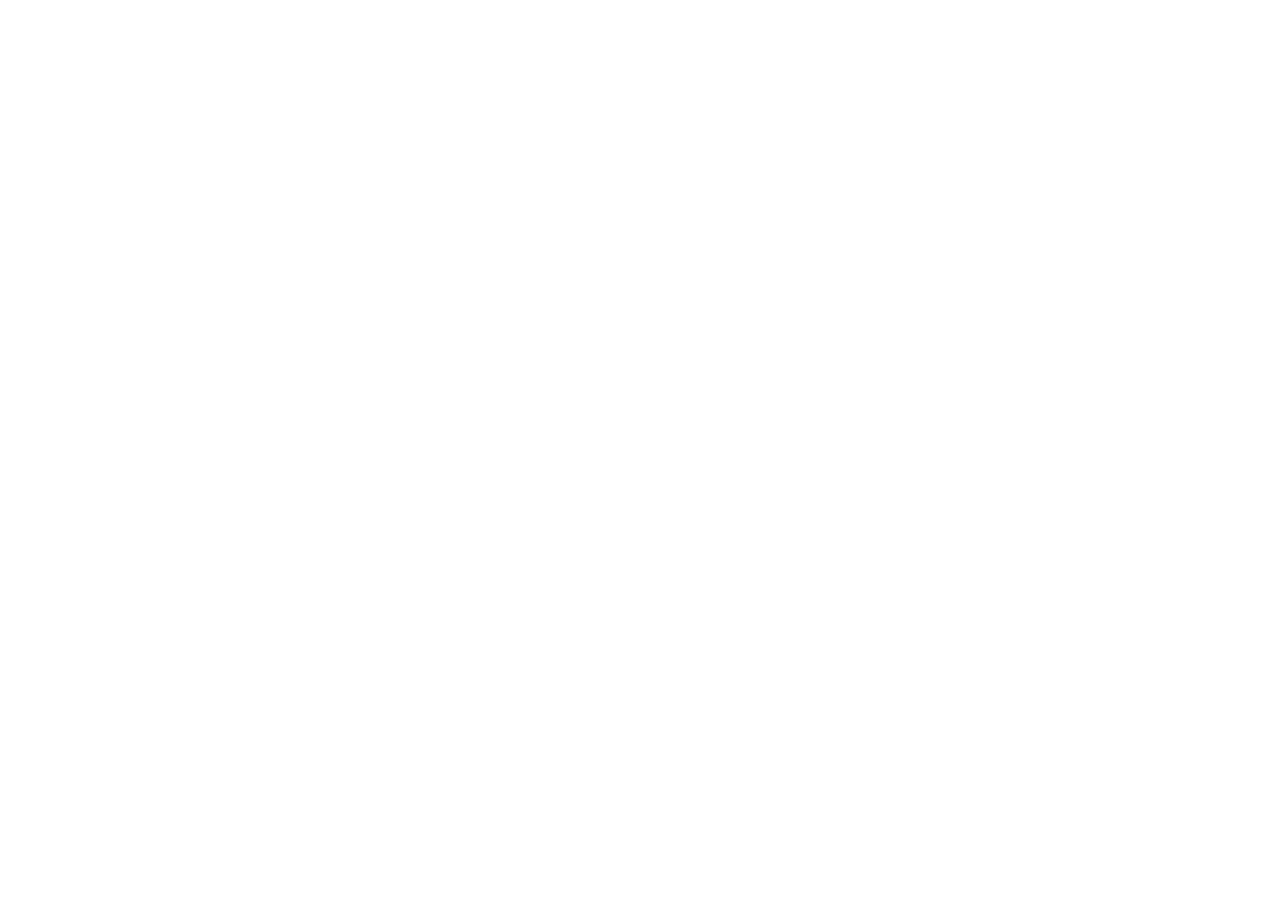
==== contact.html @ 830646e2 "update" ====
<!DOCTYPE html>
<html lang="en">
<head>
    <meta charset="UTF-8">
    <meta http-equiv="X-UA-Compatible" content="IE=edge">
    <meta name="viewport" content="width=device-width, initial-scale=1.0">
    <title>Contact</title>
</head>
<body>
    <header>
        
    </header>
</body>
</html>
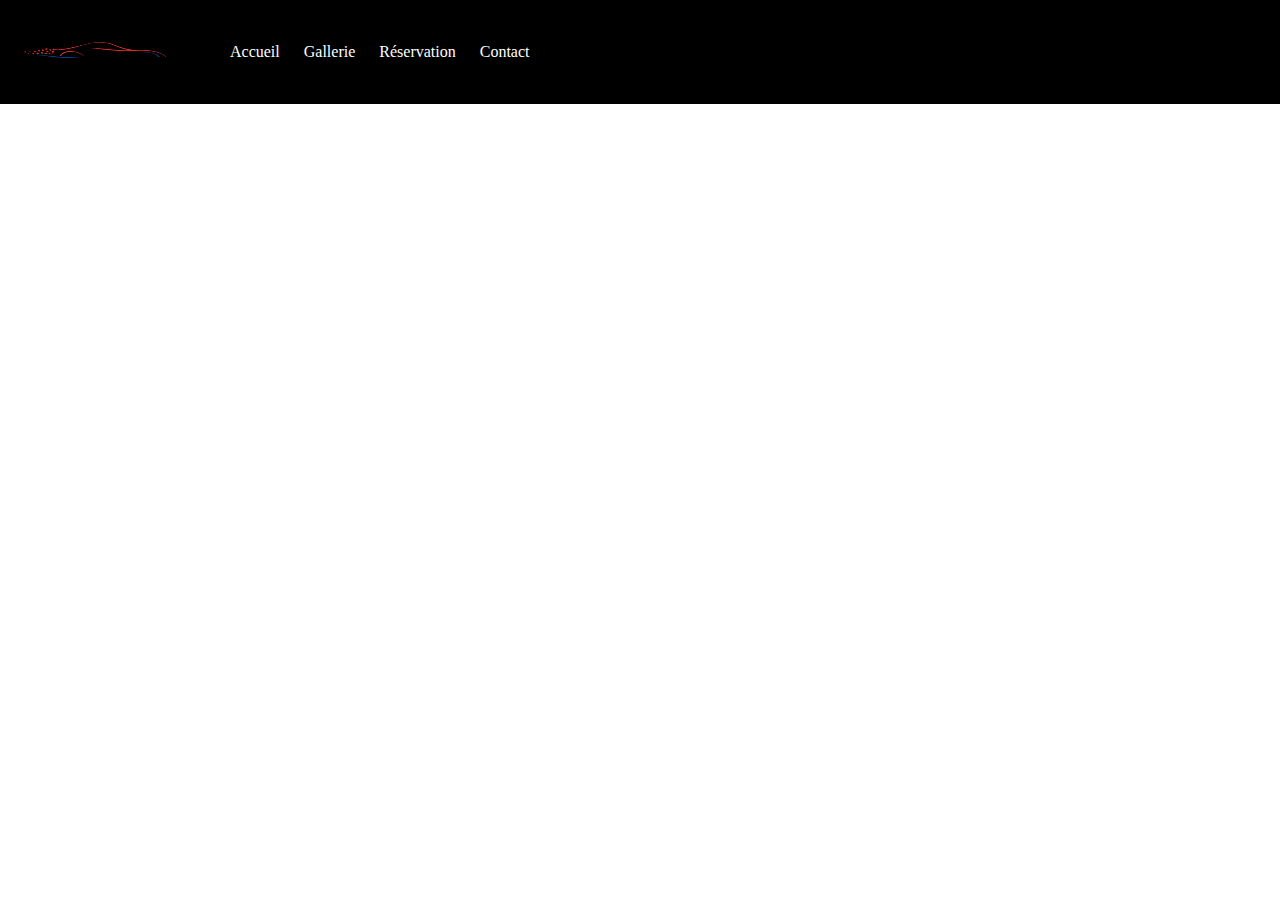
==== commit ae990996: "add navbar" ====
--- a/contact.html
+++ b/contact.html
@@ -5,10 +5,21 @@
     <meta http-equiv="X-UA-Compatible" content="IE=edge">
     <meta name="viewport" content="width=device-width, initial-scale=1.0">
     <title>Contact</title>
+    <link rel="stylesheet" href="css/style.css">
 </head>
 <body>
     <header>
-        
+        <div class="logo">
+            <img src="img/ra7tk.png" alt="ra7tk logo">
+        </div>
+        <div class="row">
+            <ul>
+                <li><a href="index.html">Accueil</a></li>
+                <li><a href="gallerie.html">Gallerie</a></li>
+                <li><a href="reservation.html">Réservation</a></li>
+                <li><a href="contact.html">Contact</a></li>
+            </ul>
+        </div>
     </header>
 </body>
 </html>--- a/css/style.css
+++ b/css/style.css
@@ -0,0 +1,64 @@
+* {
+    margin: 0;
+    padding: 0;
+}
+
+a {
+    text-decoration: none;
+}
+
+.logo img {
+    width: 150px;
+    height: 100px;
+    margin: 0 50px 0 20px;
+}
+
+.row ul li a {
+    color: white;
+}
+.row ul li {
+    display: inline;
+    margin: 10px;
+}
+.row ul {
+    display: inline;
+    float: right;
+}
+header {
+    display: flex;
+    align-items: center;
+    background-color: #000000;
+}
+
+.pn {
+    margin: 75px 50px 0 400px;
+}
+.whyus {
+    display: flex;
+    margin-top: 50px;
+}
+.whyus img {
+    width: 300px;
+    height: auto;
+}
+
+.imain {
+    display: flex;
+    flex-direction: column;
+    align-items: center;
+    margin-bottom: 50px;
+}
+
+.imain img {
+    width: 600px;
+    height: auto;
+}
+
+.imain a {
+    background-color: black;
+    color: white;
+    padding: 20px 50px;
+    width: 50px;
+    border-radius: 30%;
+    text-align: center;
+}
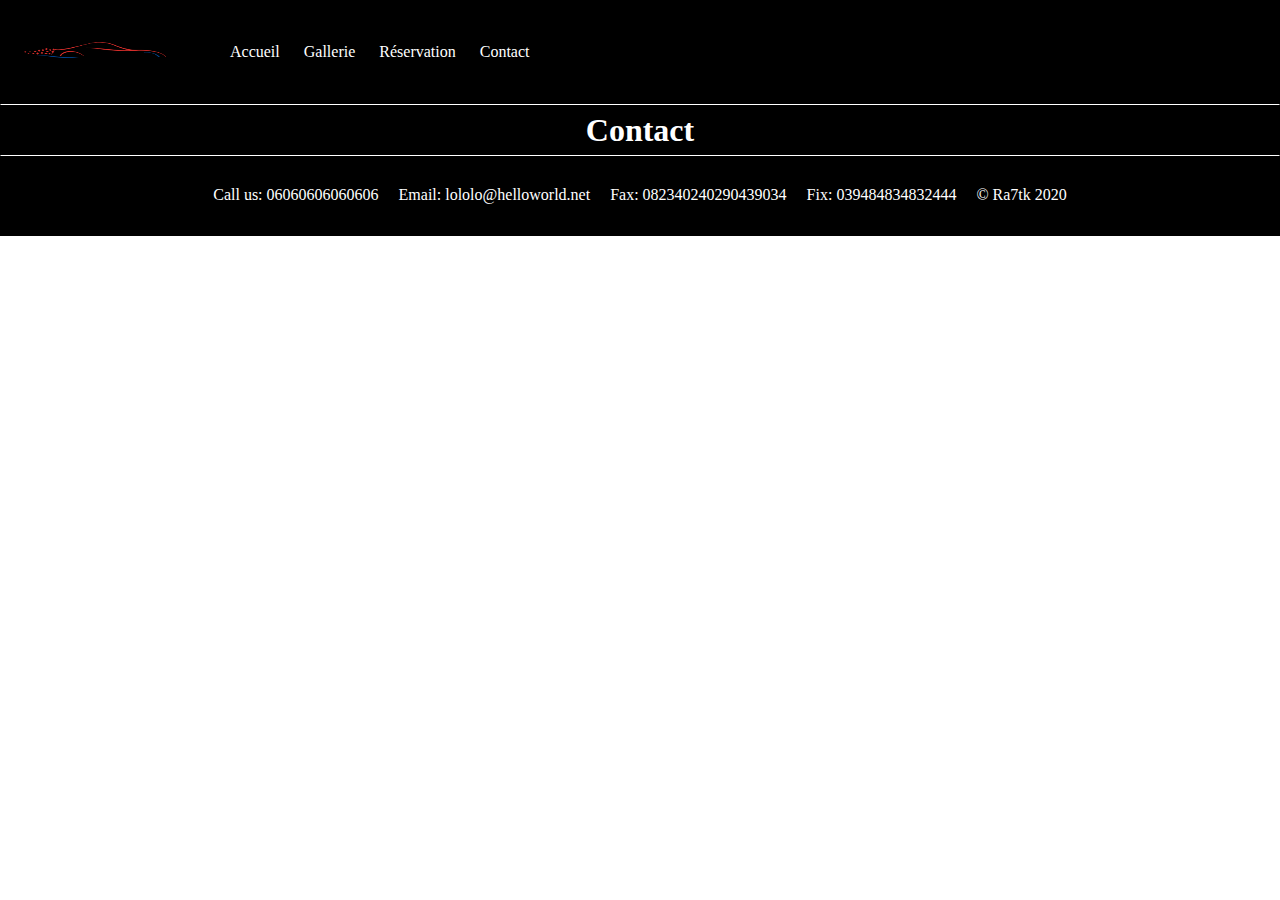
==== commit 055aadfb: "complete accueil and gallerie" ====
--- a/contact.html
+++ b/contact.html
@@ -1,25 +1,41 @@
 <!DOCTYPE html>
 <html lang="en">
-<head>
-    <meta charset="UTF-8">
-    <meta http-equiv="X-UA-Compatible" content="IE=edge">
-    <meta name="viewport" content="width=device-width, initial-scale=1.0">
-    <title>Contact</title>
-    <link rel="stylesheet" href="css/style.css">
-</head>
-<body>
-    <header>
-        <div class="logo">
-            <img src="img/ra7tk.png" alt="ra7tk logo">
-        </div>
-        <div class="row">
-            <ul>
-                <li><a href="index.html">Accueil</a></li>
-                <li><a href="gallerie.html">Gallerie</a></li>
-                <li><a href="reservation.html">Réservation</a></li>
-                <li><a href="contact.html">Contact</a></li>
-            </ul>
-        </div>
-    </header>
-</body>
+    <head>
+        <meta charset="UTF-8">
+        <meta http-equiv="X-UA-Compatible" content="IE=edge">
+        <meta name="viewport" content="width=device-width, initial-scale=1.0">
+        <title>Contact</title>
+        <link rel="stylesheet" href="css/style.css">
+    </head>
+    <body>
+        <header>
+            <div class="logo">
+                <img src="img/ra7tk.png" alt="ra7tk logo">
+            </div>
+            <div class="row">
+                <ul>
+                    <li><a href="index.html">Accueil</a></li>
+                    <li><a href="gallerie.html">Gallerie</a></li>
+                    <li><a href="reservation.html">Réservation</a></li>
+                    <li><a href="contact.html">Contact</a></li>
+                </ul>
+            </div>
+        </header>
+        <section>
+            <div>
+                <h1>Contact</h1>
+            </div>
+        </section>
+
+
+        <footer>
+            <div>
+                <p>Call us: 06060606060606</p>
+                <p>Email: lololo@helloworld.net</p>
+                <p>Fax: 082340240290439034</p>
+                <p>Fix: 039484834832444</p>
+                <p>© Ra7tk 2020</p>
+            </div>
+        </footer>
+    </body>
 </html>--- a/css/style.css
+++ b/css/style.css
@@ -58,7 +58,58 @@
     background-color: black;
     color: white;
     padding: 20px 50px;
-    width: 50px;
+    width: 70px;
     border-radius: 30%;
     text-align: center;
 }
+
+section div h1 {
+    height: 50px;
+    display: flex;
+    align-items: center;
+    justify-content: center;
+    background-color: black;
+    color: white;
+    border: 1px solid white;
+    border-left-color: black;
+    border-right-color: black;
+}
+
+.gmain {
+    margin-top: 40px;
+    margin-left: 50px;
+    display: grid;
+    grid-template-columns: 25% 25% 25% 25%;
+    grid-template-rows: 50% 50%;
+}
+
+.gmain .gallery {
+    width: 200px;
+    border: 1px solid #000;
+    margin-bottom: 40px;
+}
+
+.gmain .gallery img {
+    width: 200px;
+    height: 120px;
+}
+
+.gmain .gallery .desc {
+    text-align: center;
+}
+
+footer {
+    background-color: black;
+    color: white;
+    padding-top: 30px;
+    padding-left: 20px;
+    height: 50px;
+}
+
+footer div {
+    display: flex;
+    justify-content: center;
+}
+footer div p {
+    margin-right: 20px;
+}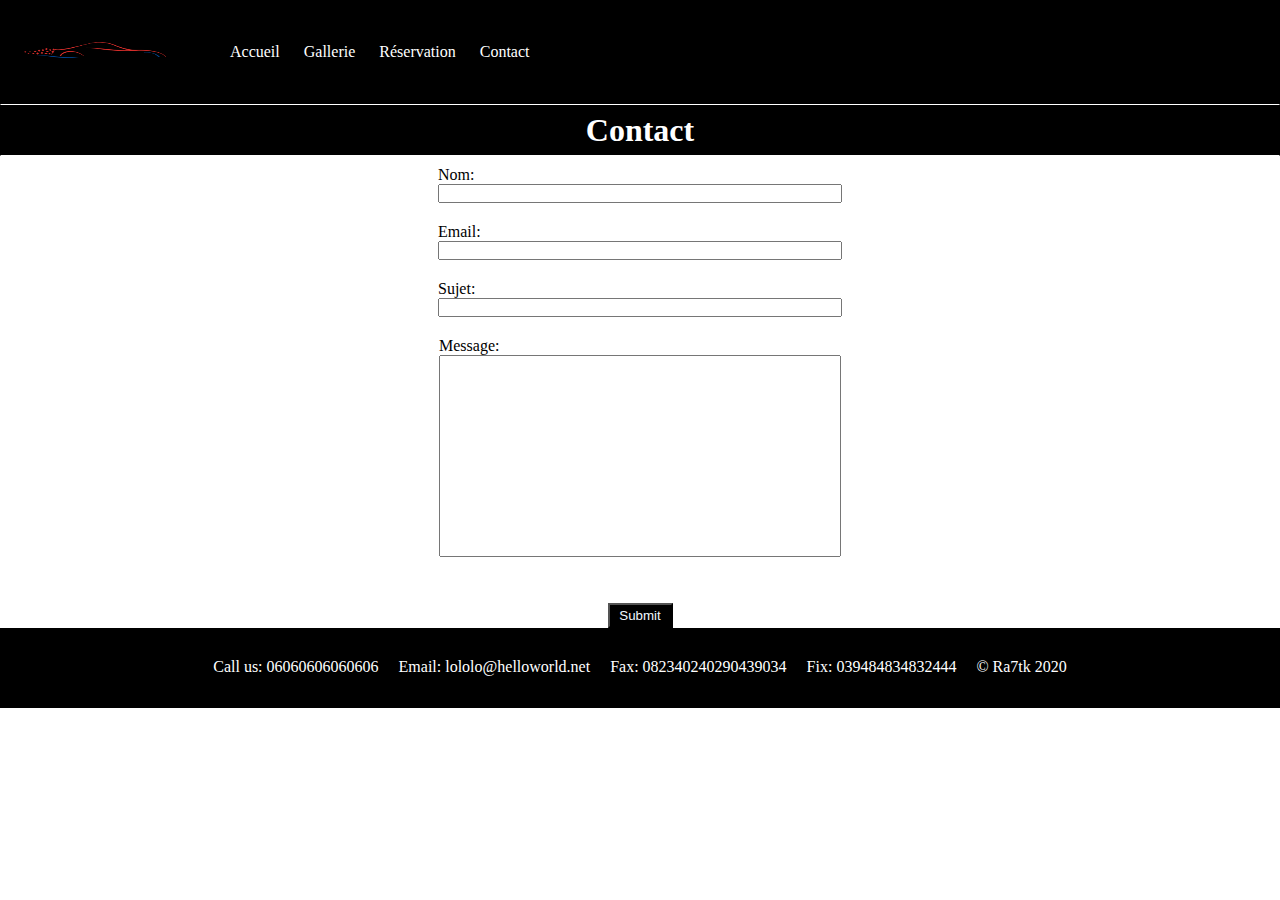
==== commit 96f1af65: "wa saliiiiiit js" ====
--- a/contact.html
+++ b/contact.html
@@ -6,11 +6,12 @@
         <meta name="viewport" content="width=device-width, initial-scale=1.0">
         <title>Contact</title>
         <link rel="stylesheet" href="css/style.css">
+        <script src="js/script.js"></script> 
     </head>
     <body>
         <header>
             <div class="logo">
-                <img src="img/ra7tk.png" alt="ra7tk logo">
+                <a href="index.html"><img src="img/ra7tk.png" alt="ra7tk logo"></a>
             </div>
             <div class="row">
                 <ul>
@@ -27,6 +28,23 @@
             </div>
         </section>
 
+        <main class="contact">
+            <div class="contact-form">
+                <label>Nom: <input id="name"  class="name" value="" type="text" name="name"><p id="nameChecker" class="error"></p></label>
+                <label>Email: <input id="email" class="email" value="" type="text" name="contact"><p id="emailChecker" class="error"></p></label>
+                <label>Sujet: <input id="sujet" class="sujet" value="" type="text" name="contact"><p id="sujetChecker" class="error"></p></label>
+                <label>Message: <textarea id="message" class="message" value="" name="contact"></textarea><p id="messageChecker" class="error"></p></label>
+                <br><br><button type="submit" onclick="contactcheck()">Submit</button>
+            </div>
+            <div id="data-show" class="data-show">
+                <p id="name-show">name</p>
+                <p id="email-show"></p>
+                <p id="sujet-show"></p>
+                <p>Message: </p>
+                <textarea id="message-show" rows="20" readonly></textarea>
+                <!-- <span id="message-show"></span> -->
+            </div>
+        </main>
 
         <footer>
             <div>
--- a/css/style.css
+++ b/css/style.css
@@ -3,8 +3,13 @@
     padding: 0;
 }
 
+
 a {
     text-decoration: none;
+}
+
+textarea {
+    resize: none;
 }
 
 .logo img {
@@ -31,7 +36,7 @@
 }
 
 .pn {
-    margin: 75px 50px 0 400px;
+    margin: 5% 5% 0 25%;
 }
 .whyus {
     display: flex;
@@ -85,7 +90,6 @@
 
 .gmain .gallery {
     width: 200px;
-    border: 1px solid #000;
     margin-bottom: 40px;
 }
 
@@ -97,6 +101,124 @@
 .gmain .gallery .desc {
     text-align: center;
 }
+
+/* start reservation */
+
+.reservation {
+    display: flex;
+    justify-content: center;
+}
+
+.reservation-form {
+    width: 75%;
+    margin: 20px 0;
+    text-align: center;
+    border: 5px solid black;
+}
+
+.reservation-form div label {
+    display: inline-block;
+    margin: 0 1% 0 0;
+}
+
+[type="submit"] {
+    width: 65px;
+    height: 25px;
+    color: aliceblue;
+    background-color: black;
+    border-color: black;
+}
+
+.reservation-form div label img{
+    width: 200px;
+    height: 120px;
+}
+
+.reservation-form div label{
+    width: 200px;
+    height: 120px;
+}
+
+.justsome {
+    margin-top: 50px;
+}
+
+
+/* end reservation */
+
+/* start contact */
+
+.contact-form {
+    display: flex;
+    flex-direction: column;
+    justify-content: center;
+    align-items: center;
+}
+
+.contact-form label {
+    margin: 10px 0;
+}
+
+.contact-form label input {
+    display: block;
+}
+
+.message {
+    width: 400px;
+    height: 200px;
+    display: block;
+}
+
+.sujet {
+    width: 400px;
+}
+
+.name {
+    width: 400px;
+}
+
+.email {
+    width: 400px;
+}
+
+.error {
+    color: red;
+}
+
+.data-show {
+    display: none;
+    top: 20%;
+    left: 34.1%;
+    position: absolute;
+    background-color: white;
+    box-shadow: 0px 0px 5px gray;
+    width: auto;
+    height: 500px;
+    border-radius: 3%;
+}
+
+.data-show p {
+    margin: 10px 6px;
+}
+.data-show textarea {
+    margin: 10px 6px;
+    display: flex;
+    flex-wrap: wrap;
+    height: auto;
+    width: 500px;
+    border:none;
+}
+
+#message-show {
+    display: flex;
+    justify-content: center;
+    align-items: center;
+    flex-wrap: wrap;
+}
+/* end contact */
+
+
+/* start footer */
 
 footer {
     background-color: black;
@@ -112,4 +234,6 @@
 }
 footer div p {
     margin-right: 20px;
-}+}
+
+/* end footer */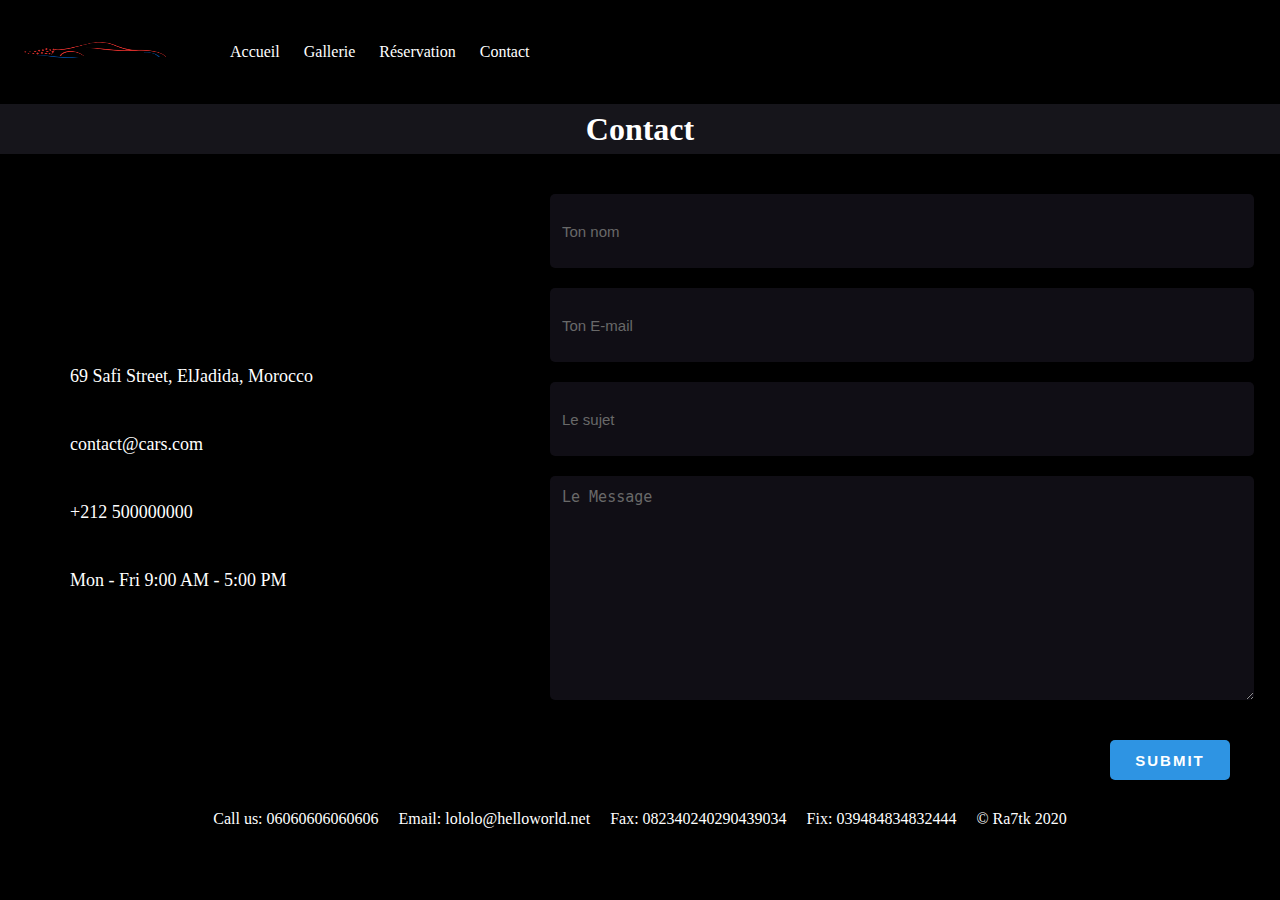
==== commit 0cf59c34: "styling contact page" ====
--- a/contact.html
+++ b/contact.html
@@ -6,9 +6,10 @@
         <meta name="viewport" content="width=device-width, initial-scale=1.0">
         <title>Contact</title>
         <link rel="stylesheet" href="css/style.css">
+        <link rel="stylesheet" href="https://cdnjs.cloudflare.com/ajax/libs/font-awesome/5.15.2/css/all.min.css" integrity="sha512-HK5fgLBL+xu6dm/Ii3z4xhlSUyZgTT9tuc/hSrtw6uzJOvgRr2a9jyxxT1ely+B+xFAmJKVSTbpM/CuL7qxO8w==" crossorigin="anonymous" />
         <script src="js/script.js"></script> 
     </head>
-    <body>
+    <body class="contact-body">
         <header>
             <div class="logo">
                 <a href="index.html"><img src="img/ra7tk.png" alt="ra7tk logo"></a>
@@ -29,12 +30,20 @@
         </section>
 
         <main class="contact">
-            <div class="contact-form">
-                <label>Nom: <input id="name"  class="name" value="" type="text" name="name"><p id="nameChecker" class="error"></p></label>
-                <label>Email: <input id="email" class="email" value="" type="text" name="contact"><p id="emailChecker" class="error"></p></label>
-                <label>Sujet: <input id="sujet" class="sujet" value="" type="text" name="contact"><p id="sujetChecker" class="error"></p></label>
-                <label>Message: <textarea id="message" class="message" value="" name="contact"></textarea><p id="messageChecker" class="error"></p></label>
-                <br><br><button type="submit" onclick="contactcheck()">Submit</button>
+            <div class="contact-section">
+                <div class="contact-info">
+                    <div><i class="fas fa-map-marker-alt"></i>69 Safi Street, ElJadida, Morocco</div>
+                    <div><i class="fas fa-envelope"></i>contact@cars.com</div>
+                    <div><i class="fas fa-phone"></i>+212 500000000</div>
+                    <div><i class="fas fa-clock"></i>Mon - Fri 9:00 AM - 5:00 PM</div>
+                </div>
+                <div class="contact-form">
+                    <label for="name"><input id="name"  class="text-box" value="" placeholder="Ton nom" type="text" name="name"><span id="nameChecker" class="error"></span></label>
+                    <label for="email"><input id="email" class="text-box" value="" placeholder="Ton E-mail" type="text" name="contact"><span id="emailChecker" class="error"></span></label>
+                    <label for="sujet"><input id="sujet" class="text-box" value="" placeholder="Le sujet" type="text" name="contact"><span id="sujetChecker" class="error"></span></label>
+                    <label for="message"><textarea id="message" class="message" value="" placeholder="Le Message" name="contact"></textarea><span id="messageChecker" class="error"></span></label>
+                    <br><br><button type="submit" class="submit-button" onclick="contactcheck()">Submit</button>
+                </div>
             </div>
             <div id="data-show" class="data-show">
                 <p id="name-show">name</p>
@@ -42,7 +51,6 @@
                 <p id="sujet-show"></p>
                 <p>Message: </p>
                 <textarea id="message-show" rows="20" readonly></textarea>
-                <!-- <span id="message-show"></span> -->
             </div>
         </main>
 
--- a/css/style.css
+++ b/css/style.css
@@ -1,3 +1,5 @@
+@import url('https://fonts.googleapis.com/css2?family=Poppins:wght@400;500;600;700&display=swap');
+
 * {
     margin: 0;
     padding: 0;
@@ -11,6 +13,8 @@
 textarea {
     resize: none;
 }
+
+/* navbar start */
 
 .logo img {
     width: 150px;
@@ -34,6 +38,11 @@
     align-items: center;
     background-color: #000000;
 }
+
+@media only screen and (max-width: 550px) {
+
+}
+/* navbar end */
 
 .pn {
     margin: 5% 5% 0 25%;
@@ -73,9 +82,8 @@
     display: flex;
     align-items: center;
     justify-content: center;
-    background-color: black;
+    background-color: rgb(22, 21, 27);
     color: white;
-    border: 1px solid white;
     border-left-color: black;
     border-right-color: black;
 }
@@ -148,38 +156,103 @@
 
 /* start contact */
 
-.contact-form {
-    display: flex;
-    flex-direction: column;
-    justify-content: center;
-    align-items: center;
-}
-
-.contact-form label {
-    margin: 10px 0;
-}
-
-.contact-form label input {
-    display: block;
-}
-
-.message {
-    width: 400px;
-    height: 200px;
-    display: block;
-}
-
-.sujet {
-    width: 400px;
-}
-
-.name {
-    width: 400px;
-}
-
-.email {
-    width: 400px;
-}
+
+.contact-body {
+    background-color: #000000;
+}
+
+.contact {
+    margin-top: 20px;
+    display: flex;
+    justify-content: center;
+    align-items: center;
+}
+
+.contact-section {
+    width: 100%;
+    display: flex;
+    justify-content: center;
+    align-items: center;
+}
+
+.contact-info{
+    color: #fff;
+    max-width: 500px;
+    line-height: 65px;
+    padding-left: 50px;
+    font-size: 18px;
+}
+
+.contact-info i{
+    margin-right: 20px;
+    font-size: 25px;
+}
+
+.contact-form{
+    max-width: 700px;
+    margin-right: 50px;
+}
+
+.contact-info, .contact-form{
+    flex: 1;
+}
+
+.contact-form .text-box{
+    background: rgb(18, 16, 24);
+    color: #fff;
+    border: none;
+    width: 100%;
+    height: 50px;
+    padding: 12px;
+    font-size: 15px;
+    border-radius: 5px;
+    box-shadow: 0 1px 1px rgba(0, 0, 0, 0.1);
+    margin-top: 20px;
+    opacity: 0.9;
+}
+
+.contact-form .text-box:first-child{
+    margin-right: 15px;
+}
+
+.contact-form textarea{
+    background: rgb(18, 16, 24);
+    color: #fff;
+    border: none;
+    width: 100%;
+    padding: 12px;
+    font-size: 15px;
+    min-height: 200px;
+    max-height: 400px;
+    resize: vertical;
+    border-radius: 5px;
+    box-shadow: 0 1px 1px rgba(0, 0, 0, 0.1);
+    margin-top: 20px;
+    opacity: 0.9;
+}
+
+.contact-form .submit-button {
+    float: right;
+    background: #2E94E3;
+    color: #fff;
+    border: none;
+    width: 120px;
+    height: 40px;
+    font-size: 15px;
+    font-weight: 600;
+    text-transform: uppercase;
+    letter-spacing: 2px;
+    border-radius: 5px;
+    cursor: pointer;
+    transition: 0.3s;
+    transition-property: background;
+}
+
+.contact-form .submit-button:hover{
+    background: #0582E3;
+}
+
+
 
 .error {
     color: red;
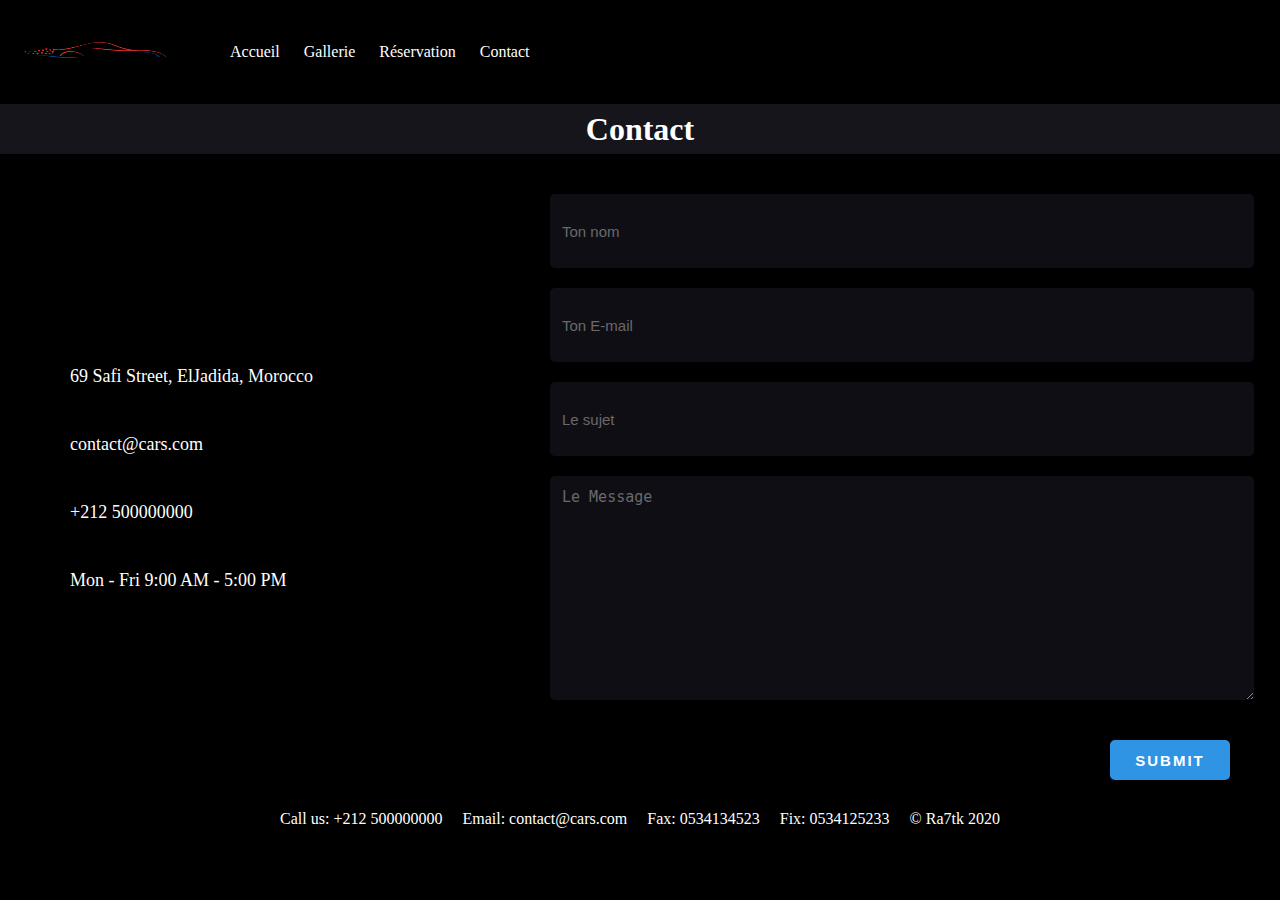
==== commit 3e003fde: "styling" ====
--- a/contact.html
+++ b/contact.html
@@ -56,10 +56,10 @@
 
         <footer>
             <div>
-                <p>Call us: 06060606060606</p>
-                <p>Email: lololo@helloworld.net</p>
-                <p>Fax: 082340240290439034</p>
-                <p>Fix: 039484834832444</p>
+                <p>Call us: +212 500000000</p>
+                <p>Email: contact@cars.com</p>
+                <p>Fax: 0534134523</p>
+                <p>Fix: 0534125233</p>
                 <p>© Ra7tk 2020</p>
             </div>
         </footer>
--- a/css/style.css
+++ b/css/style.css
@@ -88,7 +88,14 @@
     border-right-color: black;
 }
 
+/* gallery start */
+
+.gbody {
+    background-color: black;
+}
+
 .gmain {
+    color: white;
     margin-top: 40px;
     margin-left: 50px;
     display: grid;
@@ -104,13 +111,22 @@
 .gmain .gallery img {
     width: 200px;
     height: 120px;
+    border-radius: 5px;
+    box-shadow: white;
 }
 
 .gmain .gallery .desc {
     text-align: center;
 }
 
+/* gallery start */
+
 /* start reservation */
+
+.rbody {
+    background-color: black;
+    color:white;
+}
 
 .reservation {
     display: flex;
@@ -245,14 +261,25 @@
     border-radius: 5px;
     cursor: pointer;
     transition: 0.3s;
-    transition-property: background;
 }
 
 .contact-form .submit-button:hover{
     background: #0582E3;
 }
 
-
+@media screen and (max-width: 950px){
+    .contact-section{
+    flex-direction: column;
+    }
+
+    .contact-info, .contact-form{
+    margin: 30px 50px;
+    }
+
+    .contact-form .text-box{
+    width: 100%;
+    }
+}
 
 .error {
     color: red;
@@ -260,11 +287,12 @@
 
 .data-show {
     display: none;
-    top: 20%;
+    top: 30%;
     left: 34.1%;
     position: absolute;
-    background-color: white;
-    box-shadow: 0px 0px 5px gray;
+    background-color: black;
+    color: white;
+    box-shadow: 0px 0px 5px white;
     width: auto;
     height: 500px;
     border-radius: 3%;
@@ -274,6 +302,8 @@
     margin: 10px 6px;
 }
 .data-show textarea {
+    background-color: black;
+    color: white;
     margin: 10px 6px;
     display: flex;
     flex-wrap: wrap;
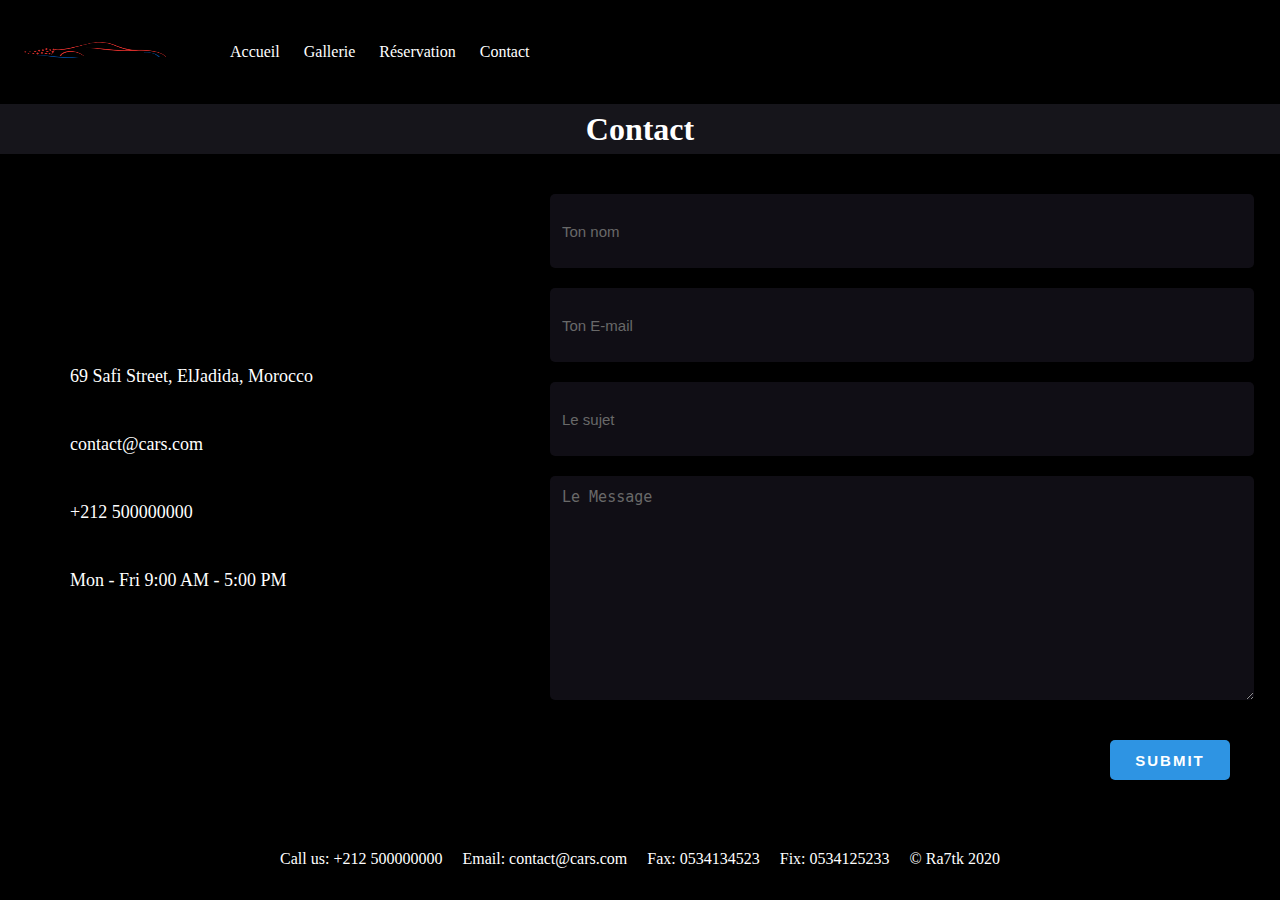
==== commit c615dcab: "update" ====
--- a/contact.html
+++ b/contact.html
@@ -8,13 +8,14 @@
         <link rel="stylesheet" href="css/style.css">
         <link rel="stylesheet" href="https://cdnjs.cloudflare.com/ajax/libs/font-awesome/5.15.2/css/all.min.css" integrity="sha512-HK5fgLBL+xu6dm/Ii3z4xhlSUyZgTT9tuc/hSrtw6uzJOvgRr2a9jyxxT1ely+B+xFAmJKVSTbpM/CuL7qxO8w==" crossorigin="anonymous" />
         <script src="js/script.js"></script> 
+        <script src="js/menu.js"></script>
     </head>
     <body class="contact-body">
         <header>
             <div class="logo">
                 <a href="index.html"><img src="img/ra7tk.png" alt="ra7tk logo"></a>
             </div>
-            <div class="row">
+            <div class="row" id="row">
                 <ul>
                     <li><a href="index.html">Accueil</a></li>
                     <li><a href="gallerie.html">Gallerie</a></li>
@@ -22,6 +23,10 @@
                     <li><a href="contact.html">Contact</a></li>
                 </ul>
             </div>
+            <input type="checkbox" id="check" onchange="menu(this)" name="checkbox">
+            <label for="check" class="menu">
+                <p>Menu</p>
+            </label>
         </header>
         <section>
             <div>
--- a/css/style.css
+++ b/css/style.css
@@ -1,17 +1,24 @@
-@import url('https://fonts.googleapis.com/css2?family=Poppins:wght@400;500;600;700&display=swap');
-
 * {
     margin: 0;
     padding: 0;
 }
 
-
 a {
     text-decoration: none;
 }
 
 textarea {
     resize: none;
+}
+
+html {
+    height: 100%;
+}
+
+body {
+    display: flex;
+    flex-direction: column;
+    min-height: 100%;
 }
 
 /* navbar start */
@@ -39,8 +46,34 @@
     background-color: #000000;
 }
 
+.menu {
+    color: white;
+    border: 1px solid white;
+    padding: 3px 6px;
+    position: absolute;
+    left: 80%;
+    top: 5%;
+    display: none;
+}
+
+#check {
+    display: none;
+}
+
 @media only screen and (max-width: 550px) {
-
+    header {
+        display: block;
+    }
+    #row {
+        display: none;
+        float: left;
+        background-color: black;
+        padding-bottom: 10px;
+    }
+    
+    .menu {
+        display: block;
+    }
 }
 /* navbar end */
 
@@ -86,6 +119,17 @@
     color: white;
     border-left-color: black;
     border-right-color: black;
+}
+
+@media only screen and (max-width: 550px) {
+    .imain img {
+        width: 400px;
+    }
+
+    .whyus {
+        flex-direction: column;
+        align-items: center;
+    }
 }
 
 /* gallery start */
@@ -119,7 +163,18 @@
     text-align: center;
 }
 
-/* gallery start */
+@media only screen and (max-width: 550px) {
+    .gmain {
+        display: flex;
+        flex-direction: column;
+        justify-content: center;
+        align-items: center;
+        margin-left: 0;
+    }
+}
+
+
+/* gallery end */
 
 /* start reservation */
 
@@ -154,6 +209,7 @@
 }
 
 .reservation-form div label img{
+    border-radius: 5px;
     width: 200px;
     height: 120px;
 }
@@ -267,19 +323,6 @@
     background: #0582E3;
 }
 
-@media screen and (max-width: 950px){
-    .contact-section{
-    flex-direction: column;
-    }
-
-    .contact-info, .contact-form{
-    margin: 30px 50px;
-    }
-
-    .contact-form .text-box{
-    width: 100%;
-    }
-}
 
 .error {
     color: red;
@@ -318,6 +361,29 @@
     align-items: center;
     flex-wrap: wrap;
 }
+
+@media screen and (max-width: 950px){
+    .contact-section{
+    flex-direction: column;
+    }
+
+    .contact-info, .contact-form{
+    margin: 30px 50px;
+    }
+
+    .contact-form .text-box{
+    width: 100%;
+    }
+
+    .data-show textarea {
+        width: 98%;
+    }
+
+    .data-show {
+        left: 1%;
+        width: 98%
+    }
+}
 /* end contact */
 
 
@@ -329,6 +395,7 @@
     padding-top: 30px;
     padding-left: 20px;
     height: 50px;
+    margin-top: auto;
 }
 
 footer div {
@@ -339,4 +406,16 @@
     margin-right: 20px;
 }
 
+@media only screen and (max-width: 550px) {
+    footer div {
+        flex-direction: column;
+        justify-content: center;
+        align-items: center;
+    }
+
+    footer {
+        height: 130px;
+    }
+}
+
 /* end footer */